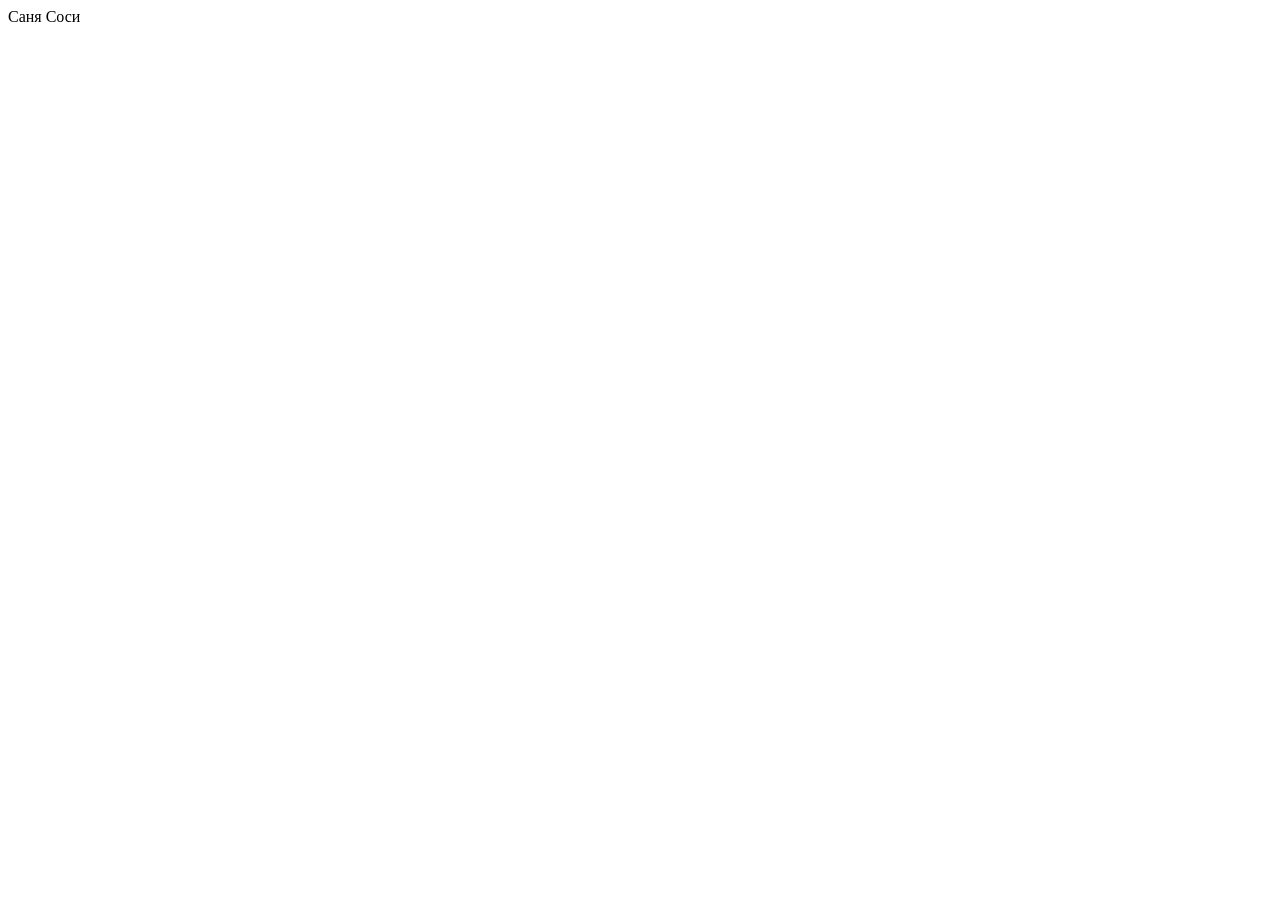
==== html/index.html @ 68bf64cc "fix" ====
<!DOCTYPE html>
<html lang="en">
<head>
  <meta charset="UTF-8">
  <meta name="viewport" content="width=device-width, initial-scale=1.0">
  <title>Document</title>
</head>
<body>
  <span>Саня Соси</span>
</body>
</html>
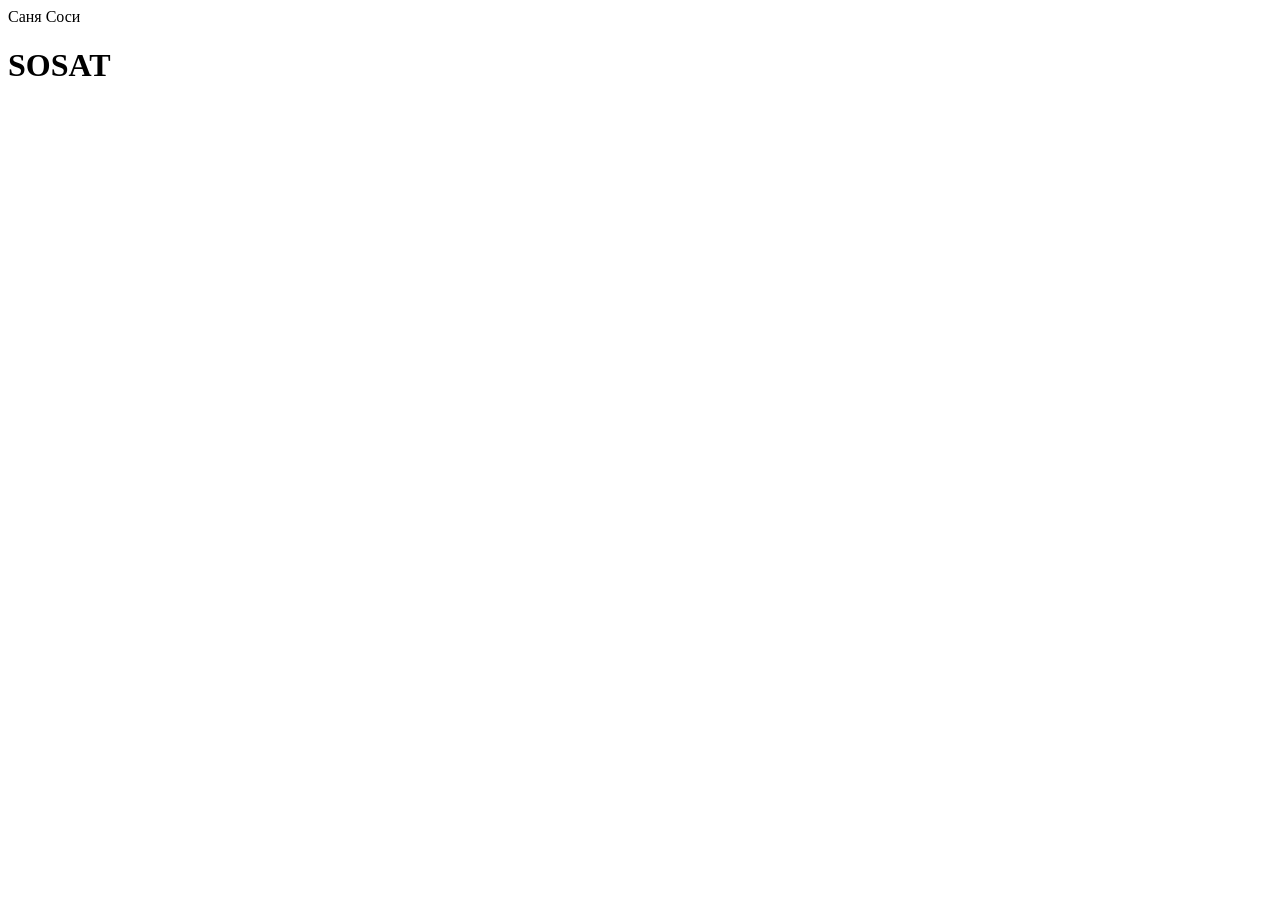
==== commit c8538f62: "попытка не пытка" ====
--- a/html/index.html
+++ b/html/index.html
@@ -6,6 +6,8 @@
   <title>Document</title>
 </head>
 <body>
+  <div class="div"></div>
   <span>Саня Соси</span>
+<h1>SOSAT</h1>
 </body>
 </html>
